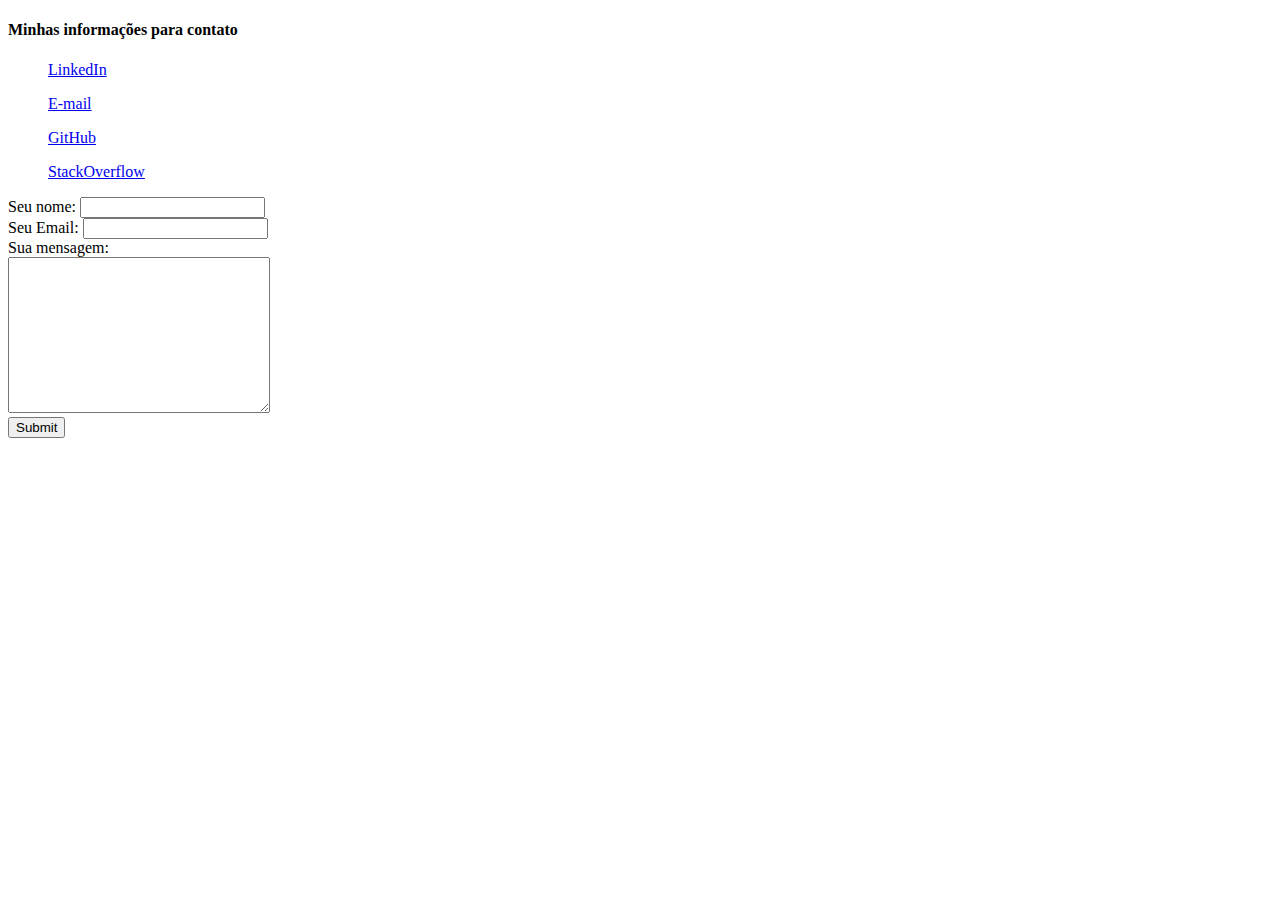
==== falecomigo.html @ 91281678 "Portfolio" ====
<!DOCTYPE html>
<html lang="en">
<head>
    <meta charset="UTF-8">
    <meta name="viewport" content="width=device-width, initial-scale=1.0">
    <title>Fale comigo</title>
</head>
<body>
    
    <h4>Minhas informações para contato</h4>
    <ul>
        <a href="https://www.linkedin.com/in/pedroivobu/">LinkedIn</a>
    </ul>
    <ul>
        <a href="pedro.sartorio@engenharia.fsa.br">E-mail</a>
    </ul>
    <ul>
        <a href="GitHub: https://github.com/pebueno">GitHub</a>
    </ul>
    <ul>
        <a href="https://stackoverflow.com/users/10693813/pebueno">StackOverflow</a>
    </ul>

<form action="mailto:pedro.sartorio@engenharia.fsa.br" method="post" enctype="text/plain">
<label for="">Seu nome:</label>
<input type="text" name="seuNome" value="" required><br>
<label for="">Seu Email:</label>
<input type="email" name="seuEmail" value="" required><br>
<label for="">Sua mensagem:</label><br>
<textarea name="suaMensagem" id="" cols="30" rows="10"></textarea><br>
<input type="submit" name="">
</form>

</body>
</html>
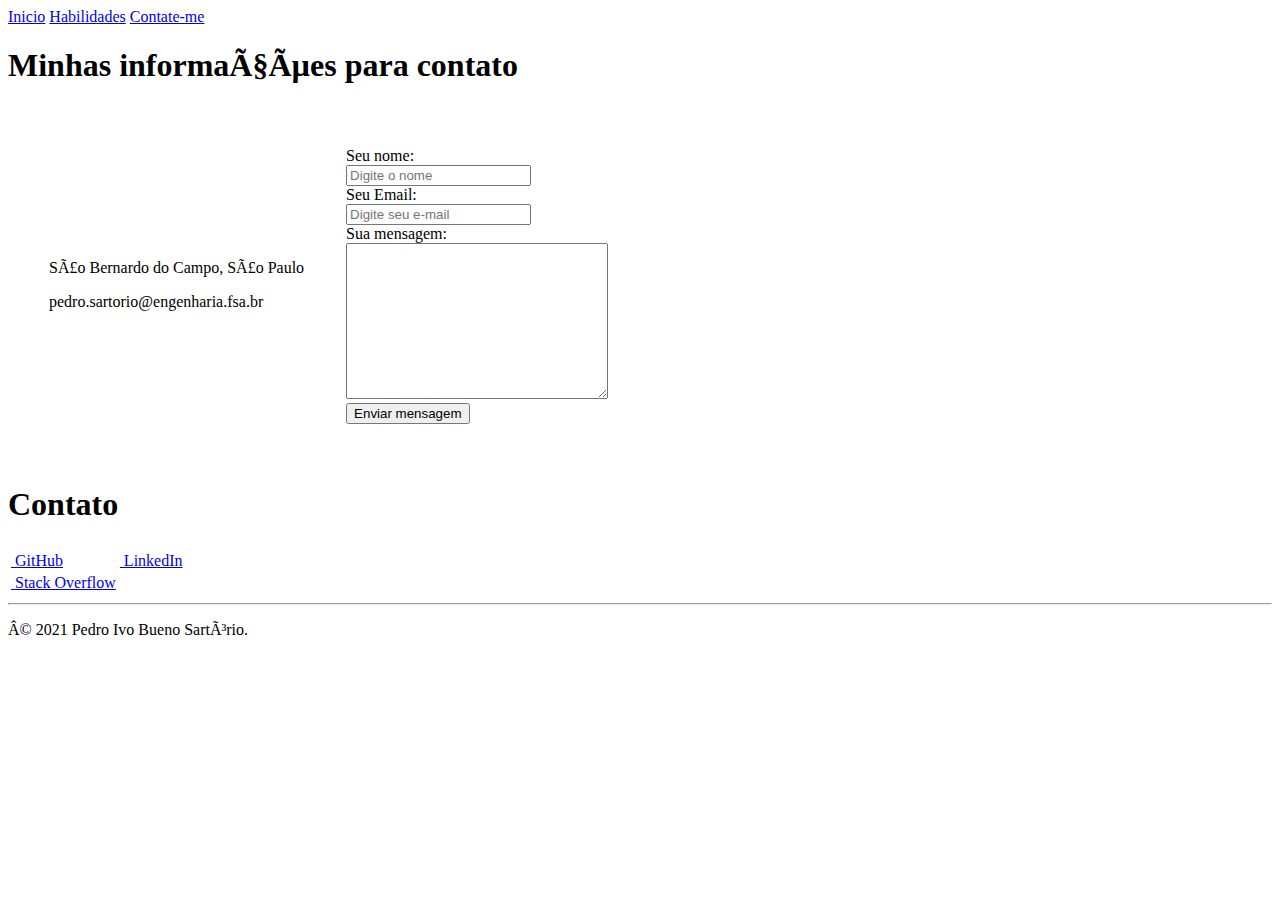
==== commit 051cc844: "Update falecomigo.html" ====
--- a/falecomigo.html
+++ b/falecomigo.html
@@ -1,35 +1,96 @@
 <!DOCTYPE html>
-<html lang="en">
+<html lang="pt-br">
+
 <head>
-    <meta charset="UTF-8">
+    <meta charset="UTF-6">
     <meta name="viewport" content="width=device-width, initial-scale=1.0">
+    <meta name="description" content="Currículo de Desenvolvedor MEAN stack">
+    <meta name="keywords" content="HTML, CSS, JavaScript, XML, CV, Full stack, Mean stack">
+    <meta name="author" content="Pedro Ivo Bueno Sartório">
     <title>Fale comigo</title>
+    <link rel="stylesheet" href="css/styles.css">
+    <link rel="icon" href="css/favicon.ico">
+    <link rel="preconnect" href="https://fonts.gstatic.com">
+    <link
+        href="https://fonts.googleapis.com/css2?family=Inter&family=Merriweather:wght@300&family=Montserrat:wght@300&display=swap"
+        rel="stylesheet">
+
 </head>
+
 <body>
-    
-    <h4>Minhas informações para contato</h4>
-    <ul>
-        <a href="https://www.linkedin.com/in/pedroivobu/">LinkedIn</a>
-    </ul>
-    <ul>
-        <a href="pedro.sartorio@engenharia.fsa.br">E-mail</a>
-    </ul>
-    <ul>
-        <a href="GitHub: https://github.com/pebueno">GitHub</a>
-    </ul>
-    <ul>
-        <a href="https://stackoverflow.com/users/10693813/pebueno">StackOverflow</a>
-    </ul>
+    <div class="top-container">
+        <div class="menu">
+            <a href="index.html">Inicio</a>
+            <a href="habilidades.html">Habilidades</a>
+            <a href="#">Contate-me</a>
 
-<form action="mailto:pedro.sartorio@engenharia.fsa.br" method="post" enctype="text/plain">
-<label for="">Seu nome:</label>
-<input type="text" name="seuNome" value="" required><br>
-<label for="">Seu Email:</label>
-<input type="email" name="seuEmail" value="" required><br>
-<label for="">Sua mensagem:</label><br>
-<textarea name="suaMensagem" id="" cols="30" rows="10"></textarea><br>
-<input type="submit" name="">
-</form>
+        </div>
+    </div>
+
+
+    <div class="mid-container">
+        <div class="skill-row">
+            <h1>Minhas informações para contato</h1>
+
+        <table cellspacing="40">
+            <tr>
+                <td>
+                        <p>São Bernardo do Campo, São Paulo</p>
+                        <p>pedro.sartorio@engenharia.fsa.br</p>
+                </td>
+                <td>
+                    <div class="skill-row">
+                        <form action="mailto:pedro.sartorio@engenharia.fsa.br" method="post" enctype="text/plain">
+                            <label for="">Seu nome:</label><br>
+                            <input type="text" name="seuNome" value="" placeholder="Digite o nome" required><br>
+                            <label for="">Seu Email:</label><br>
+                            <input type="email" name="seuEmail" value="" placeholder="Digite seu e-mail" required><br>
+                            <label for="">Sua mensagem:</label><br>
+                            <textarea name="suaMensagem" id="" cols="30" rows="10" required></textarea><br>
+                            <button class="btn_enviar" type="submit" name="enviar">Enviar mensagem</button>
+            
+                        </form>
+                    </div>
+                </td>
+            </tr>
+        </table>
+    </div>
+
+
+
+
+ 
+    </div>
+
+
+
+    <div class="bot-container">
+        <h1 id="contato">Contato</h1>
+
+
+        <table class="tabela-footer">
+            <tr>
+                <td>
+            <tr>
+                <td>
+                    <a href="https://github.com/pebueno/"> <img src="img/icons/002-github.png" alt=""> GitHub</a>
+                </td>
+                <td>
+                    <a href="https://www.linkedin.com/in/pedroivobu/"> <img src="img/icons/003-linkedin.png" alt="">
+                        LinkedIn</a>
+                </td>
+            <tr>
+                <td>
+                    <a href="https://stackoverflow.com/users/10693813/pebueno/"> <img
+                            src="img/icons/001-stack-overflow.png" alt=""> Stack Overflow</a>
+                </td>
+            </tr>
+            </tr>
+        </table>
+        <hr class="divisoria-footer">
+        <p id="copyright">© 2021 Pedro Ivo Bueno Sartório.</p>
+    </div>
 
 </body>
-</html>+
+</html>
